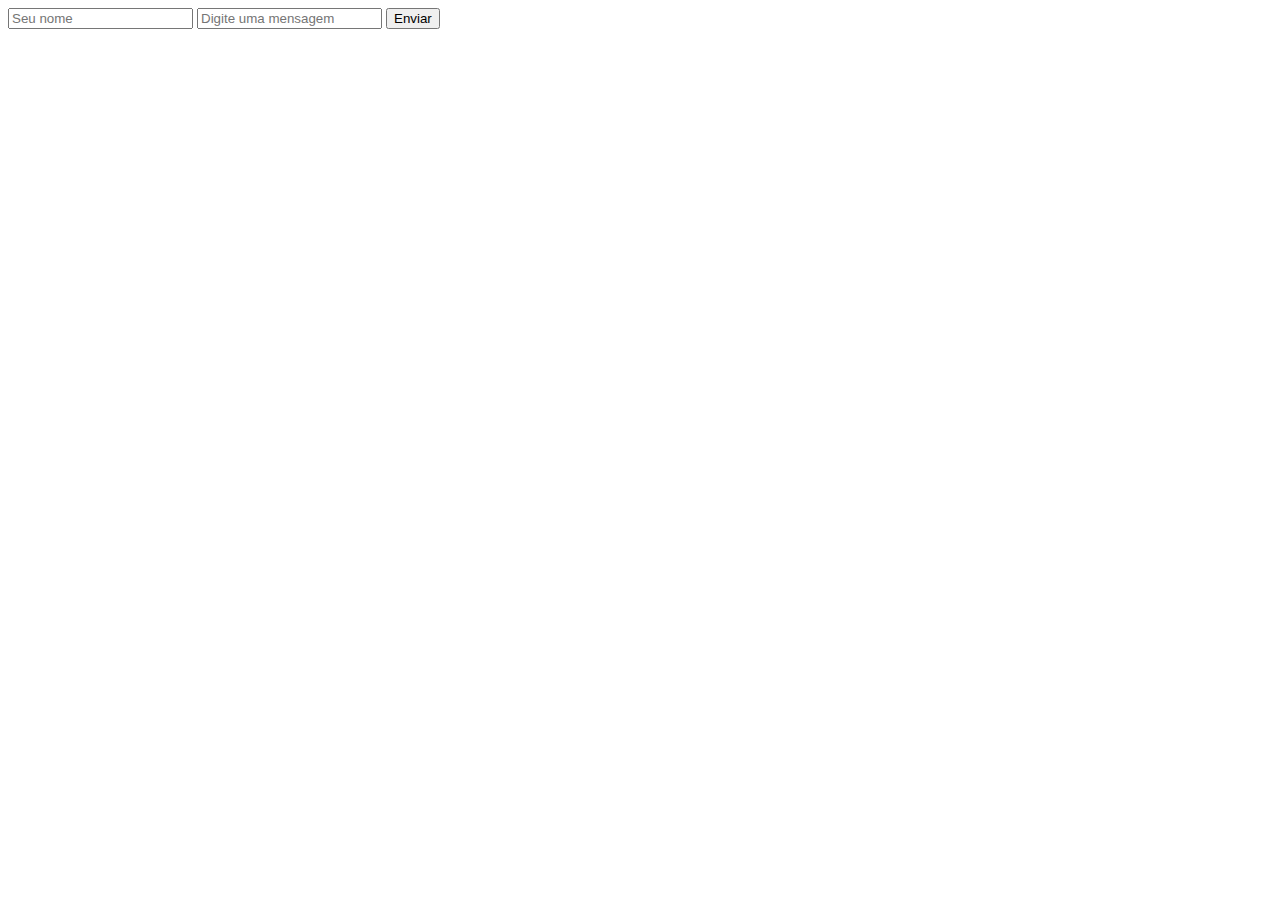
==== views/index.html @ 03d2079e "Commitando o código principal." ====
<!DOCTYPE html>
<html>
<head>
    <title>Chat App</title>
</head>
<body>
    <input type="text" id="username" placeholder="Seu nome">
    <input type="text" id="message" placeholder="Digite uma mensagem">
    <button onclick="sendMessage()">Enviar</button>
    <div id="chat"></div>
    <script src="../static/js/index.js"></script>
</body>
</html>
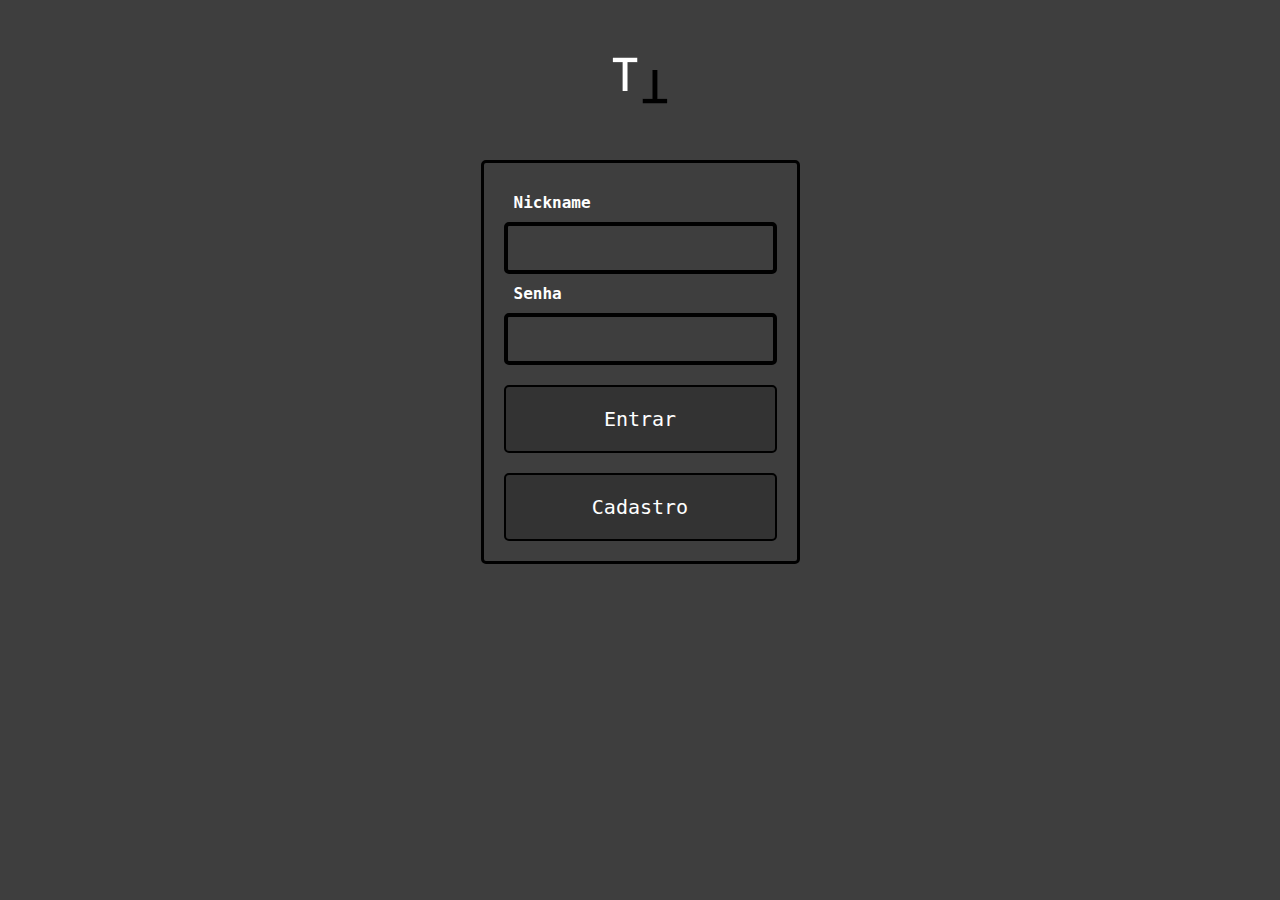
==== commit 7a9ad835: "Atualizando a página de login + Nova logo." ====
--- a/views/index.html
+++ b/views/index.html
@@ -1,13 +1,37 @@
 <!DOCTYPE html>
+
 <html>
+
 <head>
-    <title>Chat App</title>
+
+    <title>Login - TocToc</title>
+
+    <link rel="stylesheet" href="../static/css/index.css">
+
 </head>
+
 <body>
-    <input type="text" id="username" placeholder="Seu nome">
-    <input type="text" id="message" placeholder="Digite uma mensagem">
-    <button onclick="sendMessage()">Enviar</button>
-    <div id="chat"></div>
-    <script src="../static/js/index.js"></script>
+
+    <img src="../static/images/logo.png" alt="Logo" width="100" height="100" id="logoPrincipal">
+    
+    <form>
+
+        <label for="email" id="rotNickname">Nickname</label>
+        
+        <input type="text" id="nickname">
+
+        <label for="senha" id="rotSenha">Senha</label>
+        
+        <input type="password" id="senha">
+
+        <button type="button" id="btEntrar">Entrar</button>
+
+        <button type="button" id="btCadastro">Cadastro</button>
+
+    </form>
+
+    <script src="../static/js/login.js"></script>
+
 </body>
+
 </html>
--- a/static/css/index.css
+++ b/static/css/index.css
@@ -0,0 +1,75 @@
+@import url(global.css);
+
+form{
+
+    display: flex;
+
+    flex-direction: column;
+
+    font-size: 16px;
+
+    padding: 20px;
+
+    border: 3px solid black;
+
+    border-radius: 5px
+
+}
+
+form label{
+
+    color: white;
+
+    margin: 10px;
+
+    font-weight: bold
+
+}
+
+form input{
+
+    color: white;
+
+    background-color: transparent;
+
+    font-family: monospace;
+
+    font-size: 20px;
+
+    padding: 10px 5px;
+
+    border: 4px solid black;
+
+    border-radius: 5px;
+
+}
+
+form button{
+
+    background-color: #333;
+
+    color: white;
+
+    font-family: monospace;
+
+    font-size: 20px;
+
+    padding: 20px 5px;
+
+    border: 2px solid black;
+
+    border-radius: 5px;
+
+    margin-top: 20px;
+
+}
+
+form button:hover{
+
+    cursor: pointer;
+
+    background-color: white;
+
+    color: #333;
+
+}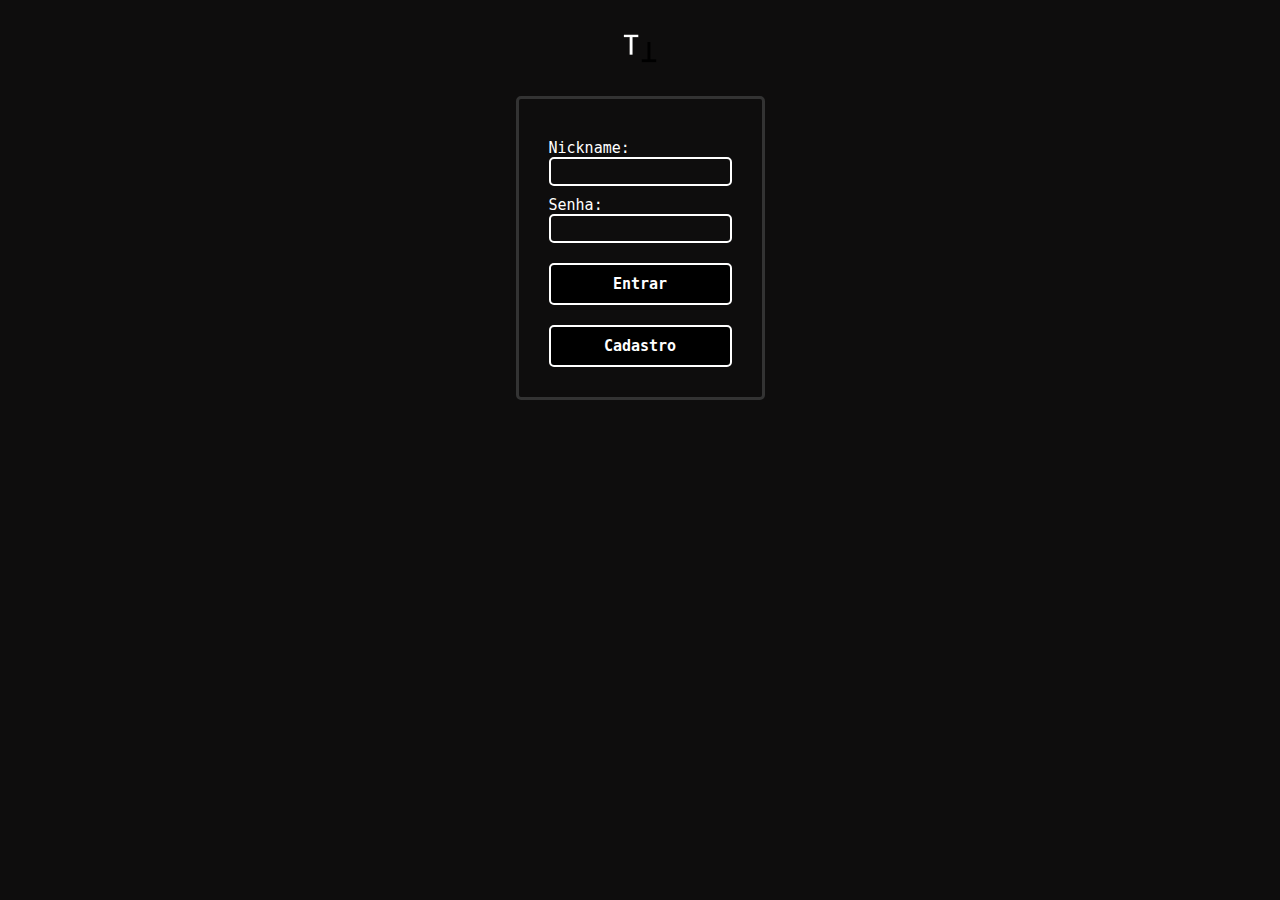
==== commit dd5b5d89: "add: Atualizando a página de login." ====
--- a/views/index.html
+++ b/views/index.html
@@ -1,37 +1,49 @@
 <!DOCTYPE html>
 
-<html>
+<html lang="pt-br">
 
 <head>
 
-    <title>Login - TocToc</title>
+    <meta charset="UTF-8">
 
-    <link rel="stylesheet" href="../static/css/index.css">
+    <meta name="viewport" content="width=device-width, initial-scale=1.0">
+
+    <title>TocToc - Login</title>
+
+    <link rel="icon" href="..\static\images\logo.png" type="image/x-icon">
+
+    <link rel="stylesheet" href="..\static\css\index.css">
 
 </head>
 
 <body>
 
-    <img src="../static/images/logo.png" alt="Logo" width="100" height="100" id="logoPrincipal">
-    
-    <form>
+    <main>
 
-        <label for="email" id="rotNickname">Nickname</label>
-        
-        <input type="text" id="nickname">
+        <img src="../static/images/logo.png" alt="Logo do Site" id="logo" width="60" height="60">
 
-        <label for="senha" id="rotSenha">Senha</label>
-        
-        <input type="password" id="senha">
+        <form>
 
-        <button type="button" id="btEntrar">Entrar</button>
+            <label for="nickname" class="rotUsuario">Nickname:</label>
 
-        <button type="button" id="btCadastro">Cadastro</button>
+            <input type="text" id="nickname" class="inserirTexto">
 
-    </form>
+            <label for="senha" class="rotSenha">Senha:</label>
 
-    <script src="../static/js/login.js"></script>
+            <input type="password" id="senha" class="inserirTexto">
+
+            <button type="button" id="btEntrar">Entrar</button> 
+
+            <button type="button" onclick="window.location.href='/cadastro'" id="btCadastrar">Cadastro</button> 
+
+        </form>
+
+        <div id="toastErrado" class="hidden">Nickname ou senha incorretos!</div>
+
+    </main>
+
+    <script type="module" src="../static/js/login.mjs"></script>
 
 </body>
 
-</html>
+</html>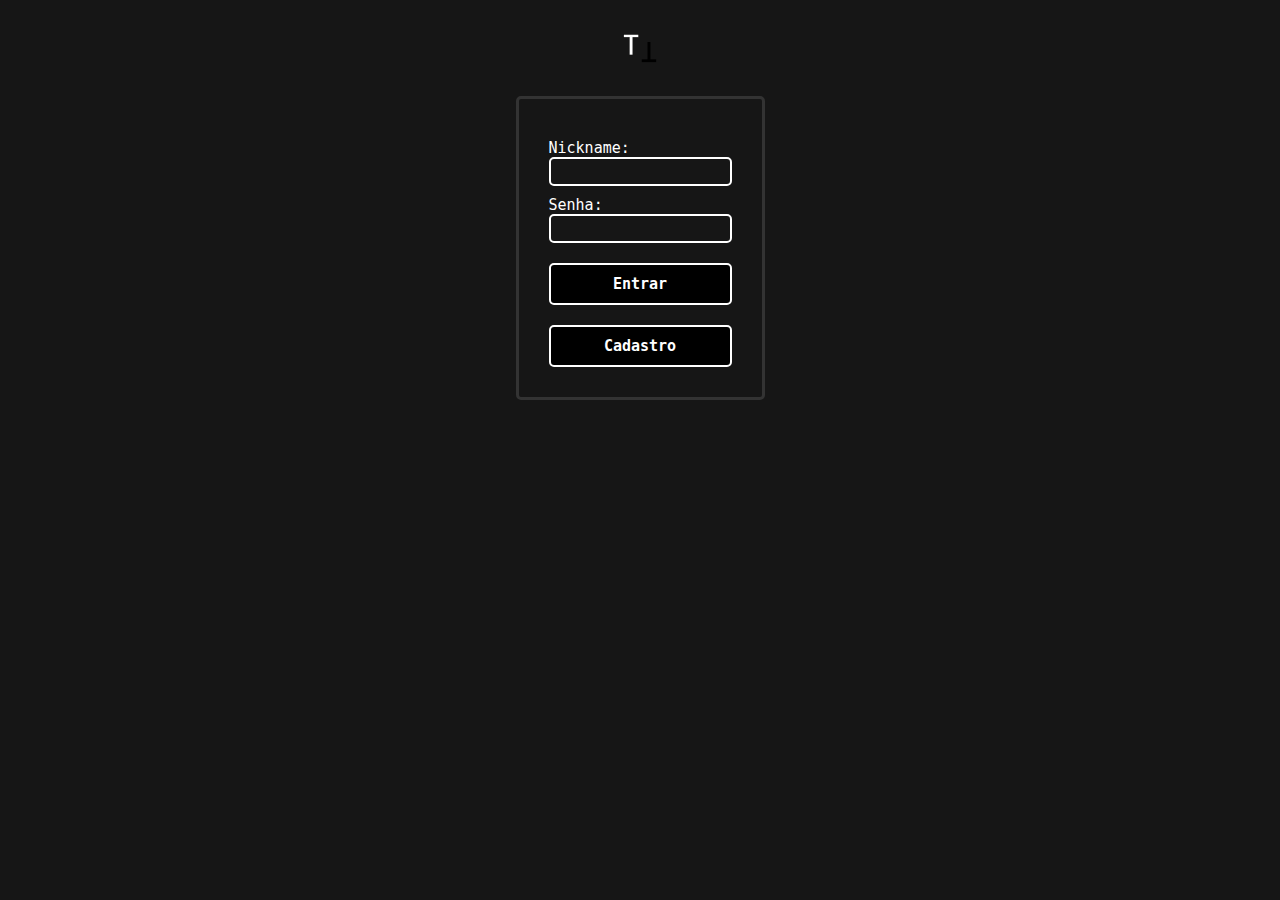
==== commit 6375e1b1: "add: Dando inicio ao sistema de chat." ====
--- a/views/index.html
+++ b/views/index.html
@@ -42,7 +42,7 @@
 
     </main>
 
-    <script type="module" src="../static/js/login.mjs"></script>
+    <script type="module" src="../static/js/index.js"></script>
 
 </body>
 
